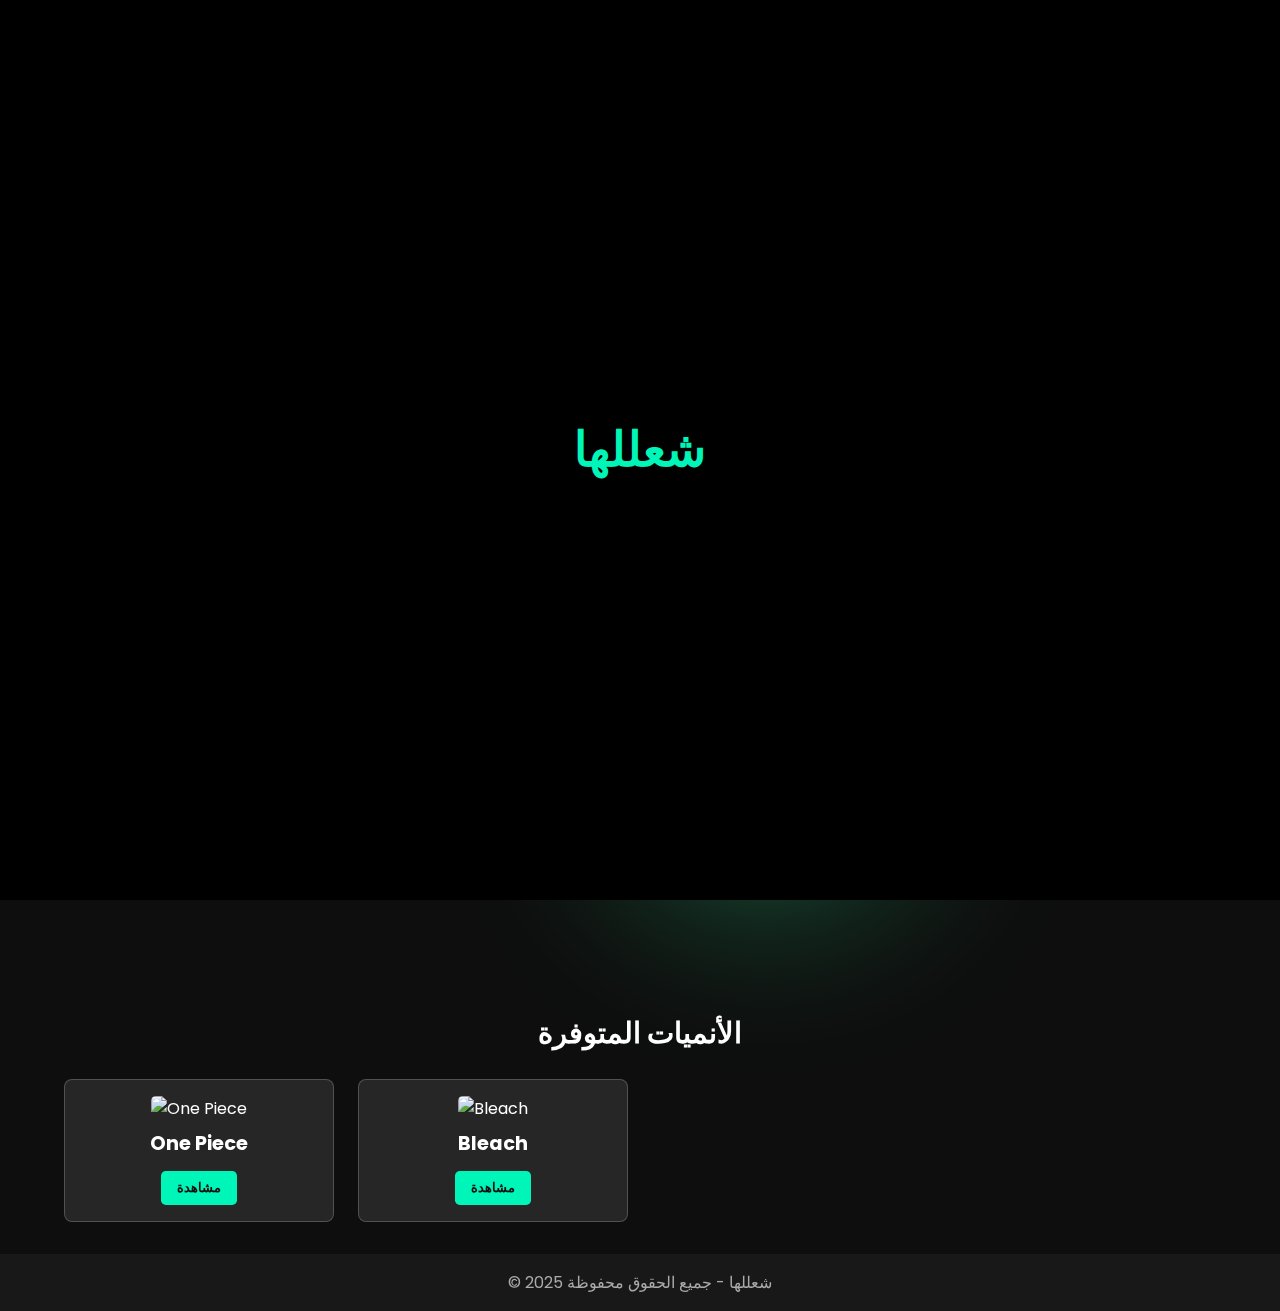
==== index.html @ 554ec3e4 "Add files via upload" ====
<!DOCTYPE html>
<html lang="ar">
<head>
  <meta charset="UTF-8">
  <title>شعللها - الصفحة الرئيسية</title>
  <meta name="viewport" content="width=device-width, initial-scale=1.0">

  <!-- خطوط وأيقونات -->
  <link rel="preconnect" href="https://fonts.googleapis.com">
  <link rel="preconnect" href="https://fonts.gstatic.com" crossorigin>
  <link 
    href="https://fonts.googleapis.com/css2?family=Poppins:wght@400;600&display=swap"
    rel="stylesheet"
  >
  <link
    rel="stylesheet"
    href="https://cdnjs.cloudflare.com/ajax/libs/font-awesome/6.0.0-beta3/css/all.min.css"
    crossorigin="anonymous"
  />

  <!-- ملف التنسيق -->
  <link rel="stylesheet" href="style.css">
</head>
<body>
  <!-- شاشة الافتتاح (Opening Animation) -->
  <div id="openingAnimation">
    <div class="opening-text">شعللها</div>
  </div>

  <!-- شريط التنقل -->
  <nav class="navbar">
    <div class="logo">شعللها</div>
    <ul class="nav-links">
      <li><a href="#" class="active nav-link"><i class="fas fa-home"></i> الرئيسية</a></li>
      <li><a href="#" class="nav-link"><i class="fas fa-sign-in-alt"></i> تسجيل دخول</a></li>
      <li><a href="#" class="nav-link"><i class="fas fa-user-plus"></i> اشتراك</a></li>
    </ul>
    <!-- عمود ثالث فارغ -->
  </nav>

  <!-- خلفية Blobs -->
  <div class="background-shapes">
    <div class="blob blob1"></div>
    <div class="blob blob2"></div>
    <div class="blob blob3"></div>
  </div>

  <!-- بانر الصفحة الرئيسية -->
  <div class="banner-index" id="bannerIndex">
    <div class="banner-index-overlay"></div>
    <div class="banner-index-content">
      <h1>شعللها</h1>
      <p>أفضل منصة لمشاهدة أحدث الأنميات بجودة عالية وبدون إعلانات مزعجة.</p>
    </div>
  </div>

  <!-- قائمة الأنميات -->
  <section class="anime-list-section">
    <h2>الأنميات المتوفرة</h2>
    <div id="anime-list" class="anime-grid">
      <!-- تُنشأ من main.js -->
    </div>
  </section>

  <!-- شاشة التحميل -->
  <div id="loadingScreen">
    <img src="images/loading.gif" alt="جاري التحميل">
  </div>

  <!-- حاوية الرسائل -->
  <div id="messageContainer"></div>

  <!-- تذييل -->
  <footer class="footer">
    <p>© 2025 شعللها - جميع الحقوق محفوظة</p>
  </footer>

  <script src="main.js"></script>
</body>
</html>
---- style.css ----
/* --------------------------------------------------
   RESET & GLOBAL
-------------------------------------------------- */
* {
    margin: 0;
    padding: 0;
    box-sizing: border-box;
  }
  html, body {
    height: 100%;
  }
  body {
    font-family: 'Poppins', sans-serif;
    background: #0E0E0E;
    color: #fff;
    overflow-x: hidden;
  }
  
  /* --------------------------------------------------
     OPENING ANIMATION
     شاشة افتتاح سوداء تتلاشى بعد مدة
  -------------------------------------------------- */
  #openingAnimation {
    position: fixed;
    top: 0; left: 0;
    width: 100%; 
    height: 100%;
    background: #000;
    color: #fff;
    display: flex;
    align-items: center;
    justify-content: center;
    z-index: 99999; /* فوق الكل */
    animation: openingFade 1.5s forwards ease; 
    /* بعد 1.5 ثانية -> تتلاشى */
  }
  @keyframes openingFade {
    0% { opacity: 1; }
    90% { opacity: 1; }
    100% { opacity: 0; visibility: hidden; }
  }
  .opening-text {
    font-size: 3rem;
    font-weight: 600;
    color: #00f5b9;
  }
  
  /* --------------------------------------------------
     NAVBAR
  -------------------------------------------------- */
  .navbar {
    display: grid;
    grid-template-columns: auto 1fr auto;
    align-items: center;
    width: 100%;
    background: rgba(26, 26, 26, 0.9);
    padding: 0.8rem 2rem;
    position: fixed;
    top: 0;
    z-index: 999;
  }
  .logo {
    grid-column: 1;
    font-size: 1.8rem;
    color: #00f5b9;
    font-weight: 600;
  }
  .nav-links {
    grid-column: 2;
    display: flex;
    justify-content: center;
    gap: 1.5rem;
  }
  .nav-links a {
    text-decoration: none;
    color: #fff;
    font-weight: 500;
    display: inline-flex;
    align-items: center;
    gap: 0.3rem;
    transition: color 0.2s, transform 0.2s;
  }
  .nav-links a:hover,
  .nav-links a.active {
    color: #00f5b9;
    transform: scale(1.05);
  }
  
  /* --------------------------------------------------
     BLOBS BACKGROUND
  -------------------------------------------------- */
  .background-shapes {
    position: fixed;
    top: 0; left: 0;
    width: 100%; 
    height: 100%;
    z-index: -1;
    pointer-events: none;
  }
  .blob {
    position: absolute;
    border-radius: 50%;
    opacity: 0.6;
    filter: blur(80px);
  }
  .blob1 {
    width: 300px; height: 300px;
    background: #00f5b9;
    top: 5%;
    left: 10%;
  }
  .blob2 {
    width: 200px; height: 200px;
    background: #34ffa4;
    top: 50%;
    left: 70%;
  }
  .blob3 {
    width: 250px; height: 250px;
    background: #00d1ff;
    top: 70%;
    left: 25%;
  }
  
  /* --------------------------------------------------
     BANNER INDEX
  -------------------------------------------------- */
  .banner-index {
    position: relative;
    width: 100%;
    height: 100vh;
    background: url("https://gifdb.com/images/thumbnail/anime-banner-gif-file-836kb-xv3jhhtrcw2jrtr0.gif") center/cover no-repeat;
    /* حدّث المسار لصورة بانرك */
  }
  .banner-index-overlay {
    position: absolute;
    bottom: 0; left: 0; right: 0;
    height: 40%;
    background: linear-gradient(to top, rgba(0,0,0,0.7), transparent);
  }
  .banner-index-content {
    position: absolute;
    top: 50%; 
    left: 50%;
    transform: translate(-50%, -50%);
    text-align: center;
  }
  .banner-index-content h1 {
    font-size: 3rem;
    margin-bottom: 1rem;
  }
  .banner-index-content p {
    font-size: 1.2rem;
    max-width: 600px;
    margin: 0 auto;
    line-height: 1.5;
  }
  
  /* --------------------------------------------------
     ANIME LIST (INDEX)
  -------------------------------------------------- */
  .anime-list-section {
    width: 90%;
    max-width: 1200px;
    margin: 2rem auto;
    padding-top: 80px; /* لترك مسافة للنافبار */
    text-align: center;
  }
  .anime-list-section h2 {
    font-size: 1.8rem;
    margin-bottom: 1.5rem;
  }
  .anime-grid {
    display: grid;
    grid-template-columns: repeat(auto-fill, minmax(220px,1fr));
    gap: 1.5rem;
  }
  .anime-card {
    background: rgba(255,255,255,0.1);
    border-radius: 0.5rem;
    border: 1px solid rgba(255,255,255,0.2);
    padding: 1rem;
    text-align: center;
    transition: transform 0.3s, background 0.3s;
  }
  .anime-card:hover {
    transform: translateY(-10px);
    background: rgba(255,255,255,0.15);
  }
  .anime-card img {
    width: 100%;
    border-radius: 0.3rem;
    margin-bottom: 0.5rem;
  }
  .anime-card h3 {
    font-size: 1.2rem;
    margin-bottom: 0.8rem;
  }
  .anime-card button {
    background: #00f5b9;
    color: #0E0E0E;
    border: none;
    border-radius: 0.3rem;
    padding: 0.6rem 1rem;
    font-weight: 600;
    cursor: pointer;
    transition: background 0.2s, transform 0.2s;
  }
  .anime-card button:hover {
    background: #34ffa4;
    transform: scale(1.05);
  }
  
  /* --------------------------------------------------
     LOADING SCREEN
  -------------------------------------------------- */
  #loadingScreen {
    position: fixed;
    top: 0; 
    left: 0;
    width: 100%;
    height: 100%;
    background: rgba(0,0,0,0.8);
    display: none; 
    align-items: center;
    justify-content: center;
    z-index: 9999;
  }
  #loadingScreen img {
    width: 120px; 
    max-width: 80%;
    border-radius: 8px;
  }
  
  /* --------------------------------------------------
     MESSAGE SYSTEM
  -------------------------------------------------- */
  #messageContainer {
    position: fixed;
    bottom: 1rem;
    left: 1rem;
    display: flex;
    flex-direction: column;
    gap: 0.5rem;
    z-index: 10000;
  }
  .message {
    background: #333;
    color: #fff;
    padding: 0.8rem 1rem;
    border-radius: 0.4rem;
    font-size: 0.95rem;
    box-shadow: 0 0 8px rgba(0,0,0,0.2);
    opacity: 0;
    transform: translateY(20px);
    animation: messageFadeIn 0.3s forwards ease;
  }
  .message.fade-out {
    animation: messageFadeOut 0.5s forwards ease;
  }
  @keyframes messageFadeIn {
    0% {
      opacity: 0;
      transform: translateY(20px);
    }
    100% {
      opacity: 1;
      transform: translateY(0);
    }
  }
  @keyframes messageFadeOut {
    0% {
      opacity: 1;
      transform: translateY(0);
    }
    100% {
      opacity: 0;
      transform: translateY(20px);
    }
  }
  
  /* --------------------------------------------------
     FOOTER
  -------------------------------------------------- */
  .footer {
    text-align: center;
    padding: 1rem;
    color: #aaa;
    margin-top: 2rem;
    background: rgba(26, 26, 26, 0.9);
  }
  
  /* --------------------------------------------------
     EPISODES PAGE
  -------------------------------------------------- */
  .banner-background {
    width: 100%;
    height: 50vh;
    background-size: cover;
    background-position: center;
    background-repeat: no-repeat;
    position: relative;
    margin-top: 0;
  }
  .banner-overlay {
    position: absolute;
    top: 0; left: 0;
    width: 100%; height: 100%;
    background: linear-gradient(to top, rgba(0,0,0,0.7), transparent);
  }
  
  .anime-banner {
    display: flex;
    flex-wrap: wrap;
    gap: 2rem;
    width: 90%;
    max-width: 1200px;
    margin: 2rem auto;
    align-items: center;
    padding-top: 80px; /* تجنب تغطية navbar */
  }
  .banner-content h1 {
    font-size: 2rem;
    margin-bottom: 1rem;
  }
  .banner-content p {
    margin-bottom: 1rem;
    line-height: 1.6;
  }
  .banner-content ul {
    list-style: none;
    margin-bottom: 1rem;
  }
  .banner-content li {
    margin-bottom: 0.6rem;
    font-size: 0.95rem;
  }
  .banner-content li i {
    margin-right: 0.5rem;
    color: #00f5b9;
  }
  .fab.fa-imdb {
    color: #f5c518;
    margin-right: 0.3rem;
  }
  .like-dislike-buttons {
    display: flex;
    gap: 1rem;
    margin-top: 1rem;
  }
  .like-btn {
    background: #40c057; 
    color: #fff;
  }
  .dislike-btn {
    background: #fa5252;
    color: #fff;
  }
  .like-dislike-buttons button {
    border: none;
    border-radius: 0.3rem;
    padding: 0.5rem 1rem;
    cursor: pointer;
    transition: background 0.2s, transform 0.2s;
  }
  .like-dislike-buttons button:hover {
    transform: scale(1.05);
    

}
  .banner-image img {
    max-width: 250px;   /* الحجم الأقصى للصورة (يمكنك تغييره كما تشاء) */
    width: 100%;        /* أو حذف هذا إن أردت ثبات الحجم تمامًا عند 250px */
    height: auto;       /* لتتناسب الصورة بلا تشويه */
    border-radius: 0.5rem; /* انحناء بسيط لحواف الصورة */
  }
  
  
  /* المواسم */
  .seasons-section {
    width: 90%;
    max-width: 1200px;
    margin: 2rem auto;
  }
  .seasons-grid {
    display: grid;
    grid-template-columns: repeat(auto-fill, minmax(220px,1fr));
    gap: 1.5rem;
  }
  .season-card {
    position: relative;
    overflow: hidden;
    border-radius: 0.5rem;
    border: 1px solid rgba(255,255,255,0.2);
    background: rgba(255,255,255,0.05);
    transition: transform 0.3s, background 0.3s;
  }
  .season-card:hover {
    transform: translateY(-10px);
    background: rgba(255,255,255,0.15);
  }
  .season-card img {
    width: 100%;
    display: block;
  }
  .season-overlay {
    position: absolute;
    top: 0; left: 0; right: 0; bottom: 0;
    background: rgba(0,0,0,0.6);
    color: #fff;
    font-size: 1.2rem;
    display: flex;
    align-items: center;
    justify-content: center;
    opacity: 0;
    transform: translateY(20px);
    transition: 0.3s;
  }
  .season-card:hover .season-overlay {
    opacity: 1;
    transform: translateY(0);
  }
  
  /* السيرفرات والحلقات */
  .episodes-section {
    width: 90%;
    max-width: 1200px;
    margin: 2rem auto;
    display: flex;
    gap: 2rem;
  }
  .servers-list, .episodes-list {
    flex: 1;
    background: rgba(255,255,255,0.07);
    border: 1px solid rgba(255,255,255,0.2);
    border-radius: 0.5rem;
    padding: 1rem;
  }
  .servers-list h3,
  .episodes-list h3 {
    margin-bottom: 1rem;
    font-size: 1.2rem;
  }
  .server-item,
  .episode-item {
    background: rgba(255,255,255,0.05);
    margin-bottom: 0.5rem;
    padding: 0.5rem;
    border-radius: 0.3rem;
    display: flex;
    align-items: center;
    justify-content: space-between;
    transition: background 0.2s, transform 0.2s;
  }
  .server-item:hover,
  .episode-item:hover {
    background: rgba(255,255,255,0.15);
    transform: scale(1.02);
  }
  .server-item span i {
    margin-right: 0.5rem;
    color: #34ffa4;
  }
  .episode-item button {
    background: #00f5b9;
    color: #0E0E0E;
    font-weight: 600;
    border: none;
    border-radius: 0.3rem;
    padding: 0.3rem 0.6rem;
    cursor: pointer;
    transition: background 0.2s, transform 0.2s;
  }
  .episode-item button:hover {
    background: #34ffa4;
    transform: scale(1.05);
  }  

  /* تنسيق قسم التحكم بالمشاهدة */
.watching-controls {
    width: 90%;
    max-width: 1200px;
    margin: 2rem auto;
    background: rgba(255,255,255,0.07);
    border: 1px solid rgba(255,255,255,0.2);
    border-radius: 0.5rem;
    padding: 1rem;
    text-align: center;
  }
  
  .watching-controls p {
    font-size: 1rem;
    margin-bottom: 1rem;
  }
  
  .control-buttons {
    display: flex;
    justify-content: center;
    gap: 1rem;
  }
  
  .control-buttons button {
    background: #00f5b9;
    color: #0E0E0E;
    font-weight: 600;
    border: none;
    border-radius: 0.3rem;
    padding: 0.6rem 1rem;
    cursor: pointer;
    transition: background 0.2s, transform 0.2s;
  }
  
  .control-buttons button:hover {
    background: #34ffa4;
    transform: scale(1.05);
  }

  /* RESET */
* {
    margin: 0;
    padding: 0;
    box-sizing: border-box;
  }
  
  body {
    font-family: 'Poppins', sans-serif;
    background-color: #0e0e0e;
    color: #fff;
  }
  
  /* NAVBAR */
  .navbar {
    display: flex;
    justify-content: space-between;
    padding: 1rem 2rem;
    background: rgba(26, 26, 26, 0.9);
  }
  
  .navbar .logo {
    font-size: 1.8rem;
    font-weight: bold;
    color: #00f5b9;
  }
  
  .nav-links {
    list-style: none;
    display: flex;
    gap: 1rem;
  }
  
  .nav-links a {
    color: #fff;
    text-decoration: none;
    transition: color 0.3s;
  }
  
  .nav-links a:hover {
    color: #00f5b9;
  }
  
  /* BLOBS BACKGROUND */
  .background-shapes .blob {
    position: absolute;
    border-radius: 50%;
    filter: blur(100px);
    opacity: 0.5;
  }
  
  .blob1 {
    width: 300px;
    height: 300px;
    background-color: #00f5b9;
    top: 20%;
    left: 10%;
  }
  
  .blob2 {
    width: 250px;
    height: 250px;
    background-color: #34ffa4;
    top: 70%;
    left: 50%;
  }
  
  .blob3 {
    width: 200px;
    height: 200px;
    background-color: #00d1ff;
    top: 40%;
    right: 10%;
  }
  
  /* BANNER */
  .banner-background {
    height: 50vh;
    background-size: cover;
    background-position: center;
    position: relative;
  }
  
  .banner-overlay {
    position: absolute;
    top: 0;
    bottom: 0;
    left: 0;
    right: 0;
    background: linear-gradient(to top, rgba(0, 0, 0, 0.7), transparent);
  }
  
  .anime-banner {
    display: flex;
    justify-content: space-between;
    padding: 2rem 5%;
  }
  
  /* VIDEO PLAYER */
  .video-player-section {
    padding: 2rem;
    background: rgba(255, 255, 255, 0.05);
    border-radius: 10px;
    margin: 2rem 5%;
    text-align: center;
  }
  
  #videoContainer iframe {
    width: 100%;
    height: 400px;
    border-radius: 8px;
    border: none;
  }
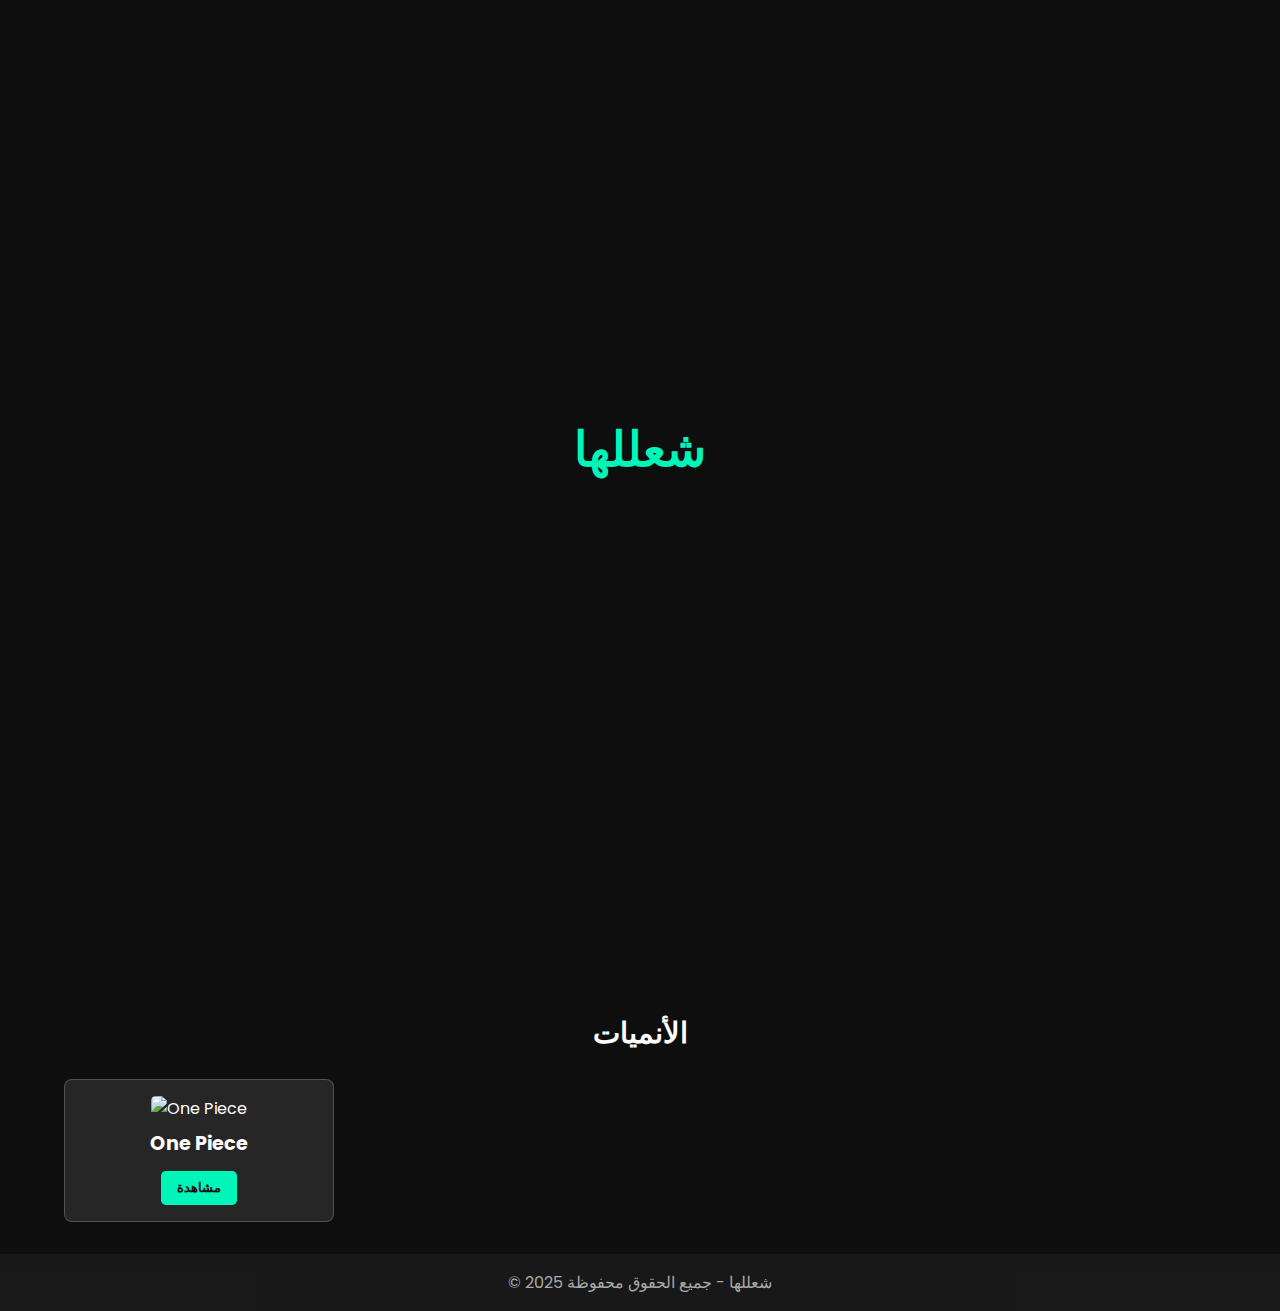
==== commit 6dd628aa: "Add files via upload" ====
--- a/index.html
+++ b/index.html
@@ -31,11 +31,12 @@
   <nav class="navbar">
     <div class="logo">شعللها</div>
     <ul class="nav-links">
-      <li><a href="#" class="active nav-link"><i class="fas fa-home"></i> الرئيسية</a></li>
-      <li><a href="#" class="nav-link"><i class="fas fa-sign-in-alt"></i> تسجيل دخول</a></li>
-      <li><a href="#" class="nav-link"><i class="fas fa-user-plus"></i> اشتراك</a></li>
+      <li><a href="index.html" class="nav-link active"><i class="fas fa-home"></i> الرئيسية</a></li>
+      <li><a href="logtoWeb.html" class="nav-link"><i class="fas fa-sign-in-alt"></i> تسجيل دخول</a></li>
+      <li><a href="CreateAccount.html" class="nav-link"><i class="fas fa-user-plus"></i> إنشاء حساب</a></li>
+      <li><a href="subscription.html" class="nav-link"><i class="fas fa-user-plus"></i> اشتراك</a></li>
+      <li><a href="logout.html" class="nav-link"><i class="fas fa-sign-out-alt"></i> تسجيل خروج</a></li>
     </ul>
-    <!-- عمود ثالث فارغ -->
   </nav>
 
   <!-- خلفية Blobs -->
@@ -56,7 +57,7 @@
 
   <!-- قائمة الأنميات -->
   <section class="anime-list-section">
-    <h2>الأنميات المتوفرة</h2>
+    <h2>الأنميات</h2>
     <div id="anime-list" class="anime-grid">
       <!-- تُنشأ من main.js -->
     </div>
--- a/style.css
+++ b/style.css
@@ -2,630 +2,1798 @@
    RESET & GLOBAL
 -------------------------------------------------- */
 * {
-    margin: 0;
-    padding: 0;
-    box-sizing: border-box;
-  }
-  html, body {
-    height: 100%;
-  }
-  body {
-    font-family: 'Poppins', sans-serif;
-    background: #0E0E0E;
-    color: #fff;
-    overflow-x: hidden;
-  }
-  
-  /* --------------------------------------------------
-     OPENING ANIMATION
-     شاشة افتتاح سوداء تتلاشى بعد مدة
-  -------------------------------------------------- */
-  #openingAnimation {
-    position: fixed;
-    top: 0; left: 0;
-    width: 100%; 
-    height: 100%;
-    background: #000;
-    color: #fff;
-    display: flex;
-    align-items: center;
-    justify-content: center;
-    z-index: 99999; /* فوق الكل */
-    animation: openingFade 1.5s forwards ease; 
-    /* بعد 1.5 ثانية -> تتلاشى */
-  }
-  @keyframes openingFade {
-    0% { opacity: 1; }
-    90% { opacity: 1; }
-    100% { opacity: 0; visibility: hidden; }
-  }
-  .opening-text {
-    font-size: 3rem;
-    font-weight: 600;
-    color: #00f5b9;
-  }
-  
-  /* --------------------------------------------------
-     NAVBAR
-  -------------------------------------------------- */
-  .navbar {
-    display: grid;
-    grid-template-columns: auto 1fr auto;
-    align-items: center;
-    width: 100%;
-    background: rgba(26, 26, 26, 0.9);
-    padding: 0.8rem 2rem;
-    position: fixed;
-    top: 0;
-    z-index: 999;
-  }
-  .logo {
-    grid-column: 1;
-    font-size: 1.8rem;
-    color: #00f5b9;
-    font-weight: 600;
-  }
-  .nav-links {
-    grid-column: 2;
-    display: flex;
-    justify-content: center;
-    gap: 1.5rem;
-  }
-  .nav-links a {
-    text-decoration: none;
-    color: #fff;
-    font-weight: 500;
-    display: inline-flex;
-    align-items: center;
-    gap: 0.3rem;
-    transition: color 0.2s, transform 0.2s;
-  }
-  .nav-links a:hover,
-  .nav-links a.active {
-    color: #00f5b9;
-    transform: scale(1.05);
-  }
-  
-  /* --------------------------------------------------
-     BLOBS BACKGROUND
-  -------------------------------------------------- */
-  .background-shapes {
-    position: fixed;
-    top: 0; left: 0;
-    width: 100%; 
-    height: 100%;
-    z-index: -1;
-    pointer-events: none;
-  }
-  .blob {
-    position: absolute;
-    border-radius: 50%;
-    opacity: 0.6;
-    filter: blur(80px);
-  }
-  .blob1 {
-    width: 300px; height: 300px;
-    background: #00f5b9;
-    top: 5%;
-    left: 10%;
-  }
-  .blob2 {
-    width: 200px; height: 200px;
-    background: #34ffa4;
-    top: 50%;
-    left: 70%;
-  }
-  .blob3 {
-    width: 250px; height: 250px;
-    background: #00d1ff;
-    top: 70%;
-    left: 25%;
-  }
-  
-  /* --------------------------------------------------
-     BANNER INDEX
-  -------------------------------------------------- */
-  .banner-index {
-    position: relative;
-    width: 100%;
-    height: 100vh;
-    background: url("https://gifdb.com/images/thumbnail/anime-banner-gif-file-836kb-xv3jhhtrcw2jrtr0.gif") center/cover no-repeat;
-    /* حدّث المسار لصورة بانرك */
-  }
-  .banner-index-overlay {
-    position: absolute;
-    bottom: 0; left: 0; right: 0;
-    height: 40%;
-    background: linear-gradient(to top, rgba(0,0,0,0.7), transparent);
-  }
-  .banner-index-content {
-    position: absolute;
-    top: 50%; 
-    left: 50%;
-    transform: translate(-50%, -50%);
-    text-align: center;
-  }
-  .banner-index-content h1 {
-    font-size: 3rem;
-    margin-bottom: 1rem;
-  }
-  .banner-index-content p {
-    font-size: 1.2rem;
-    max-width: 600px;
-    margin: 0 auto;
-    line-height: 1.5;
-  }
-  
-  /* --------------------------------------------------
-     ANIME LIST (INDEX)
-  -------------------------------------------------- */
-  .anime-list-section {
-    width: 90%;
-    max-width: 1200px;
-    margin: 2rem auto;
-    padding-top: 80px; /* لترك مسافة للنافبار */
-    text-align: center;
-  }
-  .anime-list-section h2 {
-    font-size: 1.8rem;
-    margin-bottom: 1.5rem;
-  }
-  .anime-grid {
-    display: grid;
-    grid-template-columns: repeat(auto-fill, minmax(220px,1fr));
-    gap: 1.5rem;
-  }
-  .anime-card {
-    background: rgba(255,255,255,0.1);
-    border-radius: 0.5rem;
-    border: 1px solid rgba(255,255,255,0.2);
-    padding: 1rem;
-    text-align: center;
-    transition: transform 0.3s, background 0.3s;
-  }
-  .anime-card:hover {
-    transform: translateY(-10px);
-    background: rgba(255,255,255,0.15);
-  }
-  .anime-card img {
-    width: 100%;
-    border-radius: 0.3rem;
-    margin-bottom: 0.5rem;
-  }
-  .anime-card h3 {
-    font-size: 1.2rem;
-    margin-bottom: 0.8rem;
-  }
-  .anime-card button {
-    background: #00f5b9;
-    color: #0E0E0E;
-    border: none;
-    border-radius: 0.3rem;
-    padding: 0.6rem 1rem;
-    font-weight: 600;
-    cursor: pointer;
-    transition: background 0.2s, transform 0.2s;
-  }
-  .anime-card button:hover {
-    background: #34ffa4;
-    transform: scale(1.05);
-  }
-  
-  /* --------------------------------------------------
-     LOADING SCREEN
-  -------------------------------------------------- */
-  #loadingScreen {
-    position: fixed;
-    top: 0; 
-    left: 0;
-    width: 100%;
-    height: 100%;
-    background: rgba(0,0,0,0.8);
-    display: none; 
-    align-items: center;
-    justify-content: center;
-    z-index: 9999;
-  }
-  #loadingScreen img {
-    width: 120px; 
-    max-width: 80%;
-    border-radius: 8px;
-  }
-  
-  /* --------------------------------------------------
-     MESSAGE SYSTEM
-  -------------------------------------------------- */
-  #messageContainer {
-    position: fixed;
-    bottom: 1rem;
-    left: 1rem;
-    display: flex;
-    flex-direction: column;
-    gap: 0.5rem;
-    z-index: 10000;
-  }
-  .message {
-    background: #333;
-    color: #fff;
-    padding: 0.8rem 1rem;
-    border-radius: 0.4rem;
-    font-size: 0.95rem;
-    box-shadow: 0 0 8px rgba(0,0,0,0.2);
+  margin: 0;
+  padding: 0;
+  box-sizing: border-box;
+}
+html, body {
+  height: 100%;
+}
+body {
+  font-family: 'Poppins', sans-serif;
+  background: #0E0E0E;
+  color: #fff;
+  overflow-x: hidden;
+}
+
+/* --------------------------------------------------
+   OPENING ANIMATION
+   شاشة افتتاح سوداء تتلاشى بعد مدة
+-------------------------------------------------- */
+#openingAnimation {
+  position: fixed;
+  top: 0; left: 0;
+  width: 100%; 
+  height: 100%;
+  background: #000;
+  color: #fff;
+  display: flex;
+  align-items: center;
+  justify-content: center;
+  z-index: 99999; /* فوق الكل */
+  animation: openingFade 1.5s forwards ease; 
+  /* بعد 1.5 ثانية -> تتلاشى */
+}
+@keyframes openingFade {
+  0% { opacity: 1; }
+  90% { opacity: 1; }
+  100% { opacity: 0; visibility: hidden; }
+}
+.opening-text {
+  font-size: 3rem;
+  font-weight: 600;
+  color: #00f5b9;
+}
+
+/* --------------------------------------------------
+   NAVBAR
+-------------------------------------------------- */
+.navbar {
+  display: flex;
+  justify-content: center; /* مركزية الأزرار */
+  align-items: center;
+  width: 100%;
+  background: rgba(26, 26, 26, 0.9);
+  padding: 0.8rem 2rem;
+  position: fixed;
+  top: 0;
+  z-index: 999;
+}
+.logo {
+  position: absolute; /* وضع الشعار بشكل مطلق */
+  right: 2rem; /* مسافة من اليسار */
+  font-size: 1.8rem;
+  color: #00f5b9;
+  font-weight: 600;
+}
+
+.nav-links {
+  display: flex;
+  justify-content: center; /* مركزية الأزرار */
+  gap: 1.5rem; /* مسافة بين الأزرار */
+}
+.nav-links a {
+  text-decoration: none;
+  color: #fff;
+  font-weight: 500;
+  display: inline-flex;
+  align-items: center;
+  gap: 0.3rem;
+  transition: color 0.2s, transform 0.2s;
+}
+.nav-links a:hover,
+.nav-links a.active {
+  color: #00f5b9;
+  transform: scale(1.05);
+}
+
+/* --------------------------------------------------
+   BLOBS BACKGROUND
+-------------------------------------------------- */
+.background-shapes {
+  position: fixed;
+  top: 0; left: 0;
+  width: 100%; 
+  height: 100%;
+  z-index: -1;
+  pointer-events: none;
+}
+.blob {
+  position: absolute;
+  border-radius: 50%;
+  opacity: 0.6;
+  filter: blur(80px);
+}
+.blob1 {
+  width: 300px; height: 300px;
+  background: #00f5b9;
+  top: 5%;
+  left: 10%;
+}
+.blob2 {
+  width: 200px; height: 200px;
+  background: #34ffa4;
+  top: 50%;
+  left: 70%;
+}
+.blob3 {
+  width: 250px; height: 250px;
+  background: #00d1ff;
+  top: 70%;
+  left: 25%;
+}
+
+/* --------------------------------------------------
+   BANNER INDEX
+-------------------------------------------------- */
+.banner-index {
+  position: relative;
+  width: 100%;
+  height: 100vh;
+  background: url("https://giffiles.alphacoders.com/219/219418.gif") center/cover no-repeat;
+  /* حدّث المسار لصورة بانرك */
+}
+.banner-index-overlay {
+  position: absolute;
+  bottom: 0; left: 0; right: 0;
+  height: 40%;
+  background: linear-gradient(to top, rgba(0,0,0,0.7), transparent);
+}
+.banner-index-content {
+  position: absolute;
+  top: 50%; 
+  left: 50%;
+  transform: translate(-50%, -50%);
+  text-align: center;
+}
+.banner-index-content h1 {
+  font-size: 3rem;
+  margin-bottom: 1rem;
+}
+.banner-index-content p {
+  font-size: 1.2rem;
+  max-width: 600px;
+  margin: 0 auto;
+  line-height: 1.5;
+}
+
+/* --------------------------------------------------
+   ANIME LIST (INDEX)
+-------------------------------------------------- */
+.anime-list-section {
+  width: 90%;
+  max-width: 1200px;
+  margin: 2rem auto;
+  padding-top: 80px; /* لترك مسافة للنافبار */
+  text-align: center;
+}
+.anime-list-section h2 {
+  font-size: 1.8rem;
+  margin-bottom: 1.5rem;
+}
+.anime-grid {
+  display: grid;
+  grid-template-columns: repeat(auto-fill, minmax(220px,1fr));
+  gap: 1.5rem;
+}
+.anime-card {
+  background: rgba(255,255,255,0.1);
+  border-radius: 0.5rem;
+  border: 1px solid rgba(255,255,255,0.2);
+  padding: 1rem;
+  text-align: center;
+  transition: transform 0.3s, background 0.3s;
+}
+.anime-card:hover {
+  transform: translateY(-10px);
+  background: rgba(255,255,255,0.15);
+}
+.anime-card img {
+  width: 100%;
+  border-radius: 0.3rem;
+  margin-bottom: 0.5rem;
+}
+.anime-card h3 {
+  font-size: 1.2rem;
+  margin-bottom: 0.8rem;
+}
+.anime-card button {
+  background: #00f5b9;
+  color: #0E0E0E;
+  border: none;
+  border-radius: 0.3rem;
+  padding: 0.6rem 1rem;
+  font-weight: 600;
+  cursor: pointer;
+  transition: background 0.2s, transform 0.2s;
+}
+.anime-card button:hover {
+  background: #34ffa4;
+  transform: scale(1.05);
+}
+
+/* --------------------------------------------------
+   LOADING SCREEN
+-------------------------------------------------- */
+#loadingScreen {
+  position: fixed;
+  top: 0; 
+  left: 0;
+  width: 100%;
+  height: 100%;
+  background: rgba(0,0,0,0.8);
+  display: none; 
+  align-items: center;
+  justify-content: center;
+  z-index: 9999;
+}
+#loadingScreen img {
+  width: 120px; 
+  max-width: 80%;
+  border-radius: 8px;
+}
+
+/* --------------------------------------------------
+   MESSAGE SYSTEM
+-------------------------------------------------- */
+#messageContainer {
+  position: fixed;
+  bottom: 1rem;
+  left: 1rem;
+  display: flex;
+  flex-direction: column;
+  gap: 0.5rem;
+  z-index: 10000;
+}
+.message {
+  background: #333;
+  color: #fff;
+  padding: 0.8rem 1rem;
+  border-radius: 0.4rem;
+  font-size: 0.95rem;
+  box-shadow: 0 0 8px rgba(0,0,0,0.2);
+  opacity: 0;
+  transform: translateY(20px);
+  animation: messageFadeIn 0.3s forwards ease;
+}
+.message.fade-out {
+  animation: messageFadeOut 0.5s forwards ease;
+}
+@keyframes messageFadeIn {
+  0% {
     opacity: 0;
     transform: translateY(20px);
-    animation: messageFadeIn 0.3s forwards ease;
-  }
-  .message.fade-out {
-    animation: messageFadeOut 0.5s forwards ease;
-  }
-  @keyframes messageFadeIn {
-    0% {
-      opacity: 0;
-      transform: translateY(20px);
-    }
-    100% {
-      opacity: 1;
-      transform: translateY(0);
-    }
-  }
-  @keyframes messageFadeOut {
-    0% {
-      opacity: 1;
-      transform: translateY(0);
-    }
-    100% {
-      opacity: 0;
-      transform: translateY(20px);
-    }
-  }
+  }
+  100% {
+    opacity: 1;
+    transform: translateY(0);
+  }
+}
+@keyframes messageFadeOut {
+  0% {
+    opacity: 1;
+    transform: translateY(0);
+  }
+  100% {
+    opacity: 0;
+    transform: translateY(20px);
+  }
+}
+
+/* --------------------------------------------------
+   FOOTER
+-------------------------------------------------- */
+.footer {
+  text-align: center;
+  padding: 1rem;
+  color: #aaa;
+  margin-top: 2rem;
+  background: rgba(26, 26, 26, 0.9);
+}
+
+/* --------------------------------------------------
+   EPISODES PAGE
+-------------------------------------------------- */
+.banner-background {
+  width: 100%;
+  height: 50vh;
+  background-size: cover;
+  background-position: center;
+  background-repeat: no-repeat;
+  position: relative;
+  margin-top: 0;
+}
+.banner-overlay {
+  position: absolute;
+  top: 0; left: 0;
+  width: 100%; height: 100%;
+  background: linear-gradient(to top, rgba(0,0,0,0.7), transparent);
+}
+
+.anime-banner {
+  display: flex;
+  flex-wrap: wrap;
+  gap: 2rem;
+  width: 90%;
+  max-width: 1200px;
+  margin: 2rem auto;
+  align-items: center;
+  padding-top: 80px; /* تجنب تغطية navbar */
+}
+.banner-content h1 {
+  font-size: 2rem;
+  margin-bottom: 1rem;
+}
+.banner-content p {
+  margin-bottom: 1rem;
+  line-height: 1.6;
+}
+.banner-content ul {
+  list-style: none;
+  margin-bottom: 1rem;
+}
+.banner-content li {
+  margin-bottom: 0.6rem;
+  font-size: 0.95rem;
+}
+.banner-content li i {
+  margin-right: 0.5rem;
+  color: #00f5b9;
+}
+.fab.fa-imdb {
+  color: #f5c518;
+  margin-right: 0.3rem;
+}
+.like-dislike-buttons {
+  display: flex;
+  gap: 1rem;
+  margin-top: 1rem;
+}
+.like-btn {
+  background: #40c057; 
+  color: #fff;
+}
+.dislike-btn {
+  background: #fa5252;
+  color: #fff;
+}
+.like-dislike-buttons button {
+  border: none;
+  border-radius: 0.3rem;
+  padding: 0.5rem 1rem;
+  cursor: pointer;
+  transition: background 0.2s, transform 0.2s;
+}
+.like-dislike-buttons button:hover {
+  transform: scale(1.05);
   
-  /* --------------------------------------------------
-     FOOTER
-  -------------------------------------------------- */
-  .footer {
-    text-align: center;
-    padding: 1rem;
-    color: #aaa;
-    margin-top: 2rem;
-    background: rgba(26, 26, 26, 0.9);
-  }
-  
-  /* --------------------------------------------------
-     EPISODES PAGE
-  -------------------------------------------------- */
-  .banner-background {
-    width: 100%;
-    height: 50vh;
-    background-size: cover;
-    background-position: center;
-    background-repeat: no-repeat;
-    position: relative;
-    margin-top: 0;
-  }
-  .banner-overlay {
-    position: absolute;
-    top: 0; left: 0;
-    width: 100%; height: 100%;
-    background: linear-gradient(to top, rgba(0,0,0,0.7), transparent);
-  }
-  
-  .anime-banner {
-    display: flex;
-    flex-wrap: wrap;
-    gap: 2rem;
-    width: 90%;
-    max-width: 1200px;
-    margin: 2rem auto;
-    align-items: center;
-    padding-top: 80px; /* تجنب تغطية navbar */
-  }
+
+}
+.banner-image img {
+  max-width: 250px;   /* الحجم الأقصى للصورة (يمكنك تغييره كما تشاء) */
+  width: 100%;        /* أو حذف هذا إن أردت ثبات الحجم تمامًا عند 250px */
+  height: auto;       /* لتتناسب الصورة بلا تشويه */
+  border-radius: 0.5rem; /* انحناء بسيط لحواف الصورة */
+}
+
+
+/* المواسم */
+.seasons-section {
+  width: 90%;
+  max-width: 1200px;
+  margin: 2rem auto;
+}
+.seasons-grid {
+  display: grid;
+  grid-template-columns: repeat(auto-fill, minmax(220px,1fr));
+  gap: 1.5rem;
+}
+.season-card {
+  position: relative;
+  overflow: hidden;
+  border-radius: 0.5rem;
+  border: 1px solid rgba(255,255,255,0.2);
+  background: rgba(255,255,255,0.05);
+  transition: transform 0.3s, background 0.3s;
+}
+.season-card:hover {
+  transform: translateY(-10px);
+  background: rgba(255,255,255,0.15);
+}
+.season-card img {
+  width: 100%;
+  display: block;
+}
+.season-overlay {
+  position: absolute;
+  top: 0; left: 0; right: 0; bottom: 0;
+  background: rgba(0,0,0,0.6);
+  color: #fff;
+  font-size: 1.2rem;
+  display: flex;
+  align-items: center;
+  justify-content: center;
+  opacity: 0;
+  transform: translateY(20px);
+  transition: 0.3s;
+}
+.season-card:hover .season-overlay {
+  opacity: 1;
+  transform: translateY(0);
+}
+
+/* السيرفرات والحلقات */
+.episodes-section {
+  width: 90%;
+  max-width: 1200px;
+  margin: 2rem auto;
+  display: flex;
+  gap: 2rem;
+}
+.servers-list, .episodes-list {
+  flex: 1;
+  background: rgba(255,255,255,0.07);
+  border: 1px solid rgba(255,255,255,0.2);
+  border-radius: 0.5rem;
+  padding: 1rem;
+}
+.servers-list h3,
+.episodes-list h3 {
+  margin-bottom: 1rem;
+  font-size: 1.2rem;
+}
+.server-item,
+.episode-item {
+  background: rgba(255,255,255,0.05);
+  margin-bottom: 0.5rem;
+  padding: 0.5rem;
+  border-radius: 0.3rem;
+  display: flex;
+  align-items: center;
+  justify-content: space-between;
+  transition: background 0.2s, transform 0.2s;
+}
+.server-item:hover,
+.episode-item:hover {
+  background: rgba(255,255,255,0.15);
+  transform: scale(1.02);
+}
+.server-item span i {
+  margin-right: 0.5rem;
+  color: #34ffa4;
+}
+.episode-item button {
+  background: #00f5b9;
+  color: #0E0E0E;
+  font-weight: 600;
+  border: none;
+  border-radius: 0.3rem;
+  padding: 0.3rem 0.6rem;
+  cursor: pointer;
+  transition: background 0.2s, transform 0.2s;
+}
+.episode-item button:hover {
+  background: #34ffa4;
+  transform: scale(1.05);
+}  
+
+/* تنسيق قسم التحكم بالمشاهدة */
+.watching-controls {
+  width: 90%;
+  max-width: 1200px;
+  margin: 2rem auto;
+  background: rgba(255,255,255,0.07);
+  border: 1px solid rgba(255,255,255,0.2);
+  border-radius: 0.5rem;
+  padding: 1rem;
+  text-align: center;
+}
+
+.watching-controls p {
+  font-size: 1rem;
+  margin-bottom: 1rem;
+}
+
+.control-buttons {
+  display: flex;
+  justify-content: center;
+  gap: 1rem;
+}
+
+.control-buttons button {
+  background: #00f5b9;
+  color: #0E0E0E;
+  font-weight: 600;
+  border: none;
+  border-radius: 0.3rem;
+  padding: 0.6rem 1rem;
+  cursor: pointer;
+  transition: background 0.2s, transform 0.2s;
+}
+
+.control-buttons button:hover {
+  background: #34ffa4;
+  transform: scale(1.05);
+}
+
+/* RESET */
+* {
+  margin: 0;
+  padding: 0;
+  box-sizing: border-box;
+}
+
+body {
+  font-family: 'Poppins', sans-serif;
+  background-color: #0e0e0e;
+  color: #fff;
+}
+
+/* NAVBAR */
+.navbar {
+  display: flex;
+  justify-content: space-between;
+  padding: 1rem 2rem;
+  background: rgba(26, 26, 26, 0.9);
+}
+
+.navbar .logo {
+  font-size: 1.8rem;
+  font-weight: bold;
+  color: #00f5b9;
+}
+
+.nav-links {
+  list-style: none;
+  display: flex;
+  gap: 1rem;
+}
+
+.nav-links a {
+  color: #fff;
+  text-decoration: none;
+  transition: color 0.3s;
+}
+
+.nav-links a:hover {
+  color: #00f5b9;
+}
+
+/* BLOBS BACKGROUND */
+.background-shapes .blob {
+  position: absolute;
+  border-radius: 50%;
+  filter: blur(100px);
+  opacity: 0.5;
+}
+
+.blob1 {
+  width: 300px;
+  height: 300px;
+  background-color: #00f5b9;
+  top: 20%;
+  left: 10%;
+}
+
+.blob2 {
+  width: 250px;
+  height: 250px;
+  background-color: #34ffa4;
+  top: 70%;
+  left: 50%;
+}
+
+.blob3 {
+  width: 200px;
+  height: 200px;
+  background-color: #00d1ff;
+  top: 40%;
+  right: 10%;
+}
+
+/* BANNER */
+.banner-background {
+  height: 50vh;
+  background-size: cover;
+  background-position: center;
+  position: relative;
+}
+
+.banner-overlay {
+  position: absolute;
+  top: 0;
+  bottom: 0;
+  left: 0;
+  right: 0;
+  background: linear-gradient(to top, rgba(0, 0, 0, 0.7), transparent);
+}
+
+.anime-banner {
+  display: flex;
+  justify-content: space-between;
+  padding: 2rem 5%;
+}
+
+/* VIDEO PLAYER */
+.video-player-section {
+  padding: 2rem;
+  background: rgba(255, 255, 255, 0.05);
+  border-radius: 10px;
+  margin: 2rem 5%;
+  text-align: center;
+}
+
+#videoContainer iframe {
+  width: 100%;
+  height: 400px;
+  border-radius: 8px;
+  border: none;
+}
+
+/* --------------------------------------------------
+   بانر الاشتراك مع أنيميشن
+-------------------------------------------------- */
+.banner-subscription {
+  width: 100%;
+  height: 600px;
+  background: url("https://img.goodfon.com/original/3840x2160/2/43/valorant-valorant-sage-riot-games-riot-games.jpg") center/cover no-repeat;
+  position: relative;
+  display: flex;
+  align-items: center;
+  justify-content: center;
+  animation: fadeInBanner 2s ease-out forwards;
+}
+
+.banner-subscription::before {
+  content: '';
+  position: absolute;
+  top: 0;
+  left: 0;
+  width: 100%;
+  height: 100%;
+  background: rgba(14, 14, 14, 0.6); /* تراكب داكن */
+}
+
+.banner-content {
+  position: relative;
+  color: #fff;
+  text-align: center;
+  z-index: 1;
+  opacity: 0;
+  transform: translateY(-20px);
+  animation: slideInBanner 1s forwards 1s; /* تأخير 1 ثانية */
+}
+
+.banner-content h1 {
+  font-size: 2.5rem;
+  margin-bottom: 1rem;
+  font-weight: 700;
+}
+
+.banner-content p {
+  font-size: 1.2rem;
+  max-width: 600px;
+  margin: 0 auto;
+}
+
+/* أنيميشن Fade-in للبانر */
+@keyframes fadeInBanner {
+  from {
+    opacity: 0;
+  }
+  to {
+    opacity: 1;
+  }
+}
+
+/* أنيميشن Slide-in للمحتوى داخل البانر */
+@keyframes slideInBanner {
+  from {
+    opacity: 0;
+    transform: translateY(-20px);
+  }
+  to {
+    opacity: 1;
+    transform: translateY(0);
+  }
+}
+
+/* تحسينات إضافية لباقي الأقسام إذا لزم الأمر */
+
+/* تعديل ارتفاع البانر لمزيد من الاستجابة */
+@media (max-width: 768px) {
+  .banner-subscription {
+    height: 180px;
+  }
+
   .banner-content h1 {
     font-size: 2rem;
-    margin-bottom: 1rem;
-  }
+  }
+
   .banner-content p {
-    margin-bottom: 1rem;
-    line-height: 1.6;
-  }
-  .banner-content ul {
-    list-style: none;
-    margin-bottom: 1rem;
-  }
-  .banner-content li {
-    margin-bottom: 0.6rem;
-    font-size: 0.95rem;
-  }
-  .banner-content li i {
-    margin-right: 0.5rem;
-    color: #00f5b9;
-  }
-  .fab.fa-imdb {
-    color: #f5c518;
-    margin-right: 0.3rem;
-  }
-  .like-dislike-buttons {
-    display: flex;
-    gap: 1rem;
-    margin-top: 1rem;
-  }
-  .like-btn {
-    background: #40c057; 
-    color: #fff;
-  }
-  .dislike-btn {
-    background: #fa5252;
-    color: #fff;
-  }
-  .like-dislike-buttons button {
-    border: none;
-    border-radius: 0.3rem;
-    padding: 0.5rem 1rem;
-    cursor: pointer;
-    transition: background 0.2s, transform 0.2s;
-  }
-  .like-dislike-buttons button:hover {
-    transform: scale(1.05);
-    
-
-}
-  .banner-image img {
-    max-width: 250px;   /* الحجم الأقصى للصورة (يمكنك تغييره كما تشاء) */
-    width: 100%;        /* أو حذف هذا إن أردت ثبات الحجم تمامًا عند 250px */
-    height: auto;       /* لتتناسب الصورة بلا تشويه */
-    border-radius: 0.5rem; /* انحناء بسيط لحواف الصورة */
-  }
-  
-  
-  /* المواسم */
-  .seasons-section {
-    width: 90%;
-    max-width: 1200px;
-    margin: 2rem auto;
-  }
-  .seasons-grid {
-    display: grid;
-    grid-template-columns: repeat(auto-fill, minmax(220px,1fr));
-    gap: 1.5rem;
-  }
-  .season-card {
-    position: relative;
-    overflow: hidden;
-    border-radius: 0.5rem;
-    border: 1px solid rgba(255,255,255,0.2);
-    background: rgba(255,255,255,0.05);
-    transition: transform 0.3s, background 0.3s;
-  }
-  .season-card:hover {
-    transform: translateY(-10px);
-    background: rgba(255,255,255,0.15);
-  }
-  .season-card img {
-    width: 100%;
-    display: block;
-  }
-  .season-overlay {
-    position: absolute;
-    top: 0; left: 0; right: 0; bottom: 0;
-    background: rgba(0,0,0,0.6);
-    color: #fff;
-    font-size: 1.2rem;
-    display: flex;
-    align-items: center;
-    justify-content: center;
+    font-size: 1rem;
+  }
+}
+
+/* --------------------------------------------------
+   نموذج الاشتراك المحسن
+-------------------------------------------------- */
+.subscription-section {
+  display: flex;
+  justify-content: center;
+  align-items: center;
+  min-height: 80vh;
+  padding: 2rem;
+}
+
+.subscription-container {
+  background: rgba(255, 255, 255, 0.1);
+  padding: 2.5rem;
+  border-radius: 0.7rem;
+  max-width: 450px;
+  width: 100%;
+  box-shadow: 0 8px 32px rgba(0, 0, 0, 0.37);
+  backdrop-filter: blur(4px);
+  -webkit-backdrop-filter: blur(4px);
+  text-align: center;
+}
+
+.subscription-container h2 {
+  margin-bottom: 1.8rem;
+  font-size: 2.5rem;
+  color: #00f5b9;
+  font-weight: 600;
+}
+
+.form-group {
+  margin-bottom: 1.5rem;
+  text-align: left;
+  position: relative;
+}
+
+.form-group label {
+  display: block;
+  margin-bottom: 0.5rem;
+  font-weight: 500;
+  color: #fff;
+}
+
+.form-group input {
+  width: 100%;
+  padding: 0.8rem;
+  border: 1px solid rgba(255,255,255,0.3);
+  border-radius: 0.4rem;
+  background: rgba(255, 255, 255, 0.2);
+  color: #fff;
+  font-size: 1rem;
+  transition: border 0.3s, box-shadow 0.3s;
+}
+
+.form-group input:focus {
+  border-color: #00f5b9;
+  box-shadow: 0 0 8px rgba(0, 245, 185, 0.5);
+  outline: none;
+}
+
+.password-strength {
+  margin-top: 0.5rem;
+  display: flex;
+  align-items: center;
+  gap: 0.5rem;
+}
+
+.strength-bar {
+  flex: 1;
+  height: 6px;
+  background: #ddd;
+  border-radius: 3px;
+  overflow: hidden;
+}
+
+.strength-bar::after {
+  content: '';
+  display: block;
+  height: 100%;
+  width: 0%;
+  background: red;
+  transition: width 0.3s, background 0.3s;
+}
+
+.subscribe-btn {
+  width: 100%;
+  padding: 0.9rem;
+  background: #00f5b9;
+  border: none;
+  border-radius: 0.4rem;
+  color: #0E0E0E;
+  font-size: 1.2rem;
+  font-weight: 600;
+  cursor: pointer;
+  transition: background 0.3s, transform 0.2s;
+}
+
+.subscribe-btn:hover {
+  background: #34ffa4;
+  transform: scale(1.02);
+}
+
+.subscription-container p {
+  margin-top: 1.8rem;
+  color: #aaa;
+  font-size: 1rem;
+}
+
+.subscription-container a {
+  color: #00f5b9;
+  text-decoration: none;
+  font-weight: 500;
+}
+
+.subscription-container a:hover {
+  text-decoration: underline;
+}
+
+/* رسائل الخطأ */
+.error-message {
+  color: #ff6b6b;
+  font-size: 0.9rem;
+  margin-top: 0.3rem;
+  display: none;
+}
+
+/* مؤشر قوة كلمة المرور */
+.strength-bar.low::after {
+  width: 33%;
+  background: #ff6b6b;
+}
+
+.strength-bar.medium::after {
+  width: 66%;
+  background: #ffc107;
+}
+
+.strength-bar.high::after {
+  width: 100%;
+  background: #28a745;
+}
+
+/* --------------------------------------------------
+   بانر إنشاء الحساب
+-------------------------------------------------- */
+.banner-create-account {
+  width: 100%;
+  height: 250px;
+  background: url("https://images.unsplash.com/photo-1521737604893-d14cc237f11d?crop=entropy&cs=tinysrgb&fit=max&fm=jpg&ixid=MnwxMTk5NDR8MHwxfHNlYXJjaHwxfHxhbmltZSUyMGJhbm5lcnxlbnwwfHx8fDE2ODg2OTIyNjg&ixlib=rb-4.0.3&q=80&w=1080") center/cover no-repeat;
+  position: relative;
+  display: flex;
+  align-items: center;
+  justify-content: center;
+  animation: fadeInBanner 2s ease-out forwards;
+}
+
+.banner-create-account::before {
+  content: '';
+  position: absolute;
+  top: 0;
+  left: 0;
+  width: 100%;
+  height: 100%;
+  background: rgba(14, 14, 14, 0.6); /* تراكب داكن */
+}
+
+.banner-create-account .banner-content {
+  position: relative;
+  color: #fff;
+  text-align: center;
+  z-index: 1;
+  opacity: 0;
+  transform: translateY(-20px);
+  animation: slideInBanner 1s forwards 1s; /* تأخير 1 ثانية */
+}
+
+.banner-create-account .banner-content h1 {
+  font-size: 2.5rem;
+  margin-bottom: 1rem;
+  font-weight: 700;
+}
+
+.banner-create-account .banner-content p {
+  font-size: 1.2rem;
+  max-width: 600px;
+  margin: 0 auto;
+}
+
+/* بانر تسجيل الدخول */
+.banner-login {
+  width: 100%;
+  height: 250px;
+  background: url("https://images.unsplash.com/photo-1521737604893-d14cc237f11d?crop=entropy&cs=tinysrgb&fit=max&fm=jpg&ixid=MnwxMTk5NDR8MHwxfHNlYXJjaHwxfHxhbmltZSUyMGJhbm5lcnxlbnwwfHx8fDE2ODg2OTIyNjg&ixlib=rb-4.0.3&q=80&w=1080") center/cover no-repeat;
+  position: relative;
+  display: flex;
+  align-items: center;
+  justify-content: center;
+  animation: fadeInBanner 2s ease-out forwards;
+}
+
+.banner-login::before {
+  content: '';
+  position: absolute;
+  top: 0;
+  left: 0;
+  width: 100%;
+  height: 100%;
+  background: rgba(14, 14, 14, 0.6); /* تراكب داكن */
+}
+
+.banner-login .banner-content {
+  position: relative;
+  color: #fff;
+  text-align: center;
+  z-index: 1;
+  opacity: 0;
+  transform: translateY(-20px);
+  animation: slideInBanner 1s forwards 1s; /* تأخير 1 ثانية */
+}
+
+.banner-login .banner-content h1 {
+  font-size: 2.5rem;
+  margin-bottom: 1rem;
+  font-weight: 700;
+}
+
+.banner-login .banner-content p {
+  font-size: 1.2rem;
+  max-width: 600px;
+  margin: 0 auto;
+}
+
+/* بانر الاشتراك */
+.banner-subscription {
+  width: 100%;
+  height: 600px;
+  background: url("https://img.goodfon.com/original/3840x2160/2/43/valorant-valorant-sage-riot-games-riot-games.jpg") center/cover no-repeat;
+  position: relative;
+  display: flex;
+  align-items: center;
+  justify-content: center;
+  animation: fadeInBanner 2s ease-out forwards;
+}
+
+.banner-subscription::before {
+  content: '';
+  position: absolute;
+  top: 0;
+  left: 0;
+  width: 100%;
+  height: 100%;
+  background: rgba(14, 14, 14, 0.6); /* تراكب داكن */
+}
+
+.banner-subscription .banner-content {
+  position: relative;
+  color: #fff;
+  text-align: center;
+  z-index: 1;
+  opacity: 0;
+  transform: translateY(-20px);
+  animation: slideInBanner 1s forwards 1s; /* تأخير 1 ثانية */
+}
+
+.banner-subscription .banner-content h1 {
+  font-size: 2.5rem;
+  margin-bottom: 1rem;
+  font-weight: 700;
+}
+
+.banner-subscription .banner-content p {
+  font-size: 1.2rem;
+  max-width: 600px;
+  margin: 0 auto;
+}
+
+/* أنيميشن Fade-in للبانر */
+@keyframes fadeInBanner {
+  from {
     opacity: 0;
-    transform: translateY(20px);
-    transition: 0.3s;
-  }
-  .season-card:hover .season-overlay {
+  }
+  to {
+    opacity: 1;
+  }
+}
+
+/* أنيميشن Slide-in للمحتوى داخل البانر */
+@keyframes slideInBanner {
+  from {
+    opacity: 0;
+    transform: translateY(-20px);
+  }
+  to {
     opacity: 1;
     transform: translateY(0);
   }
-  
-  /* السيرفرات والحلقات */
-  .episodes-section {
-    width: 90%;
-    max-width: 1200px;
-    margin: 2rem auto;
-    display: flex;
-    gap: 2rem;
-  }
-  .servers-list, .episodes-list {
-    flex: 1;
-    background: rgba(255,255,255,0.07);
-    border: 1px solid rgba(255,255,255,0.2);
-    border-radius: 0.5rem;
-    padding: 1rem;
-  }
-  .servers-list h3,
-  .episodes-list h3 {
-    margin-bottom: 1rem;
-    font-size: 1.2rem;
-  }
-  .server-item,
-  .episode-item {
-    background: rgba(255,255,255,0.05);
-    margin-bottom: 0.5rem;
-    padding: 0.5rem;
-    border-radius: 0.3rem;
-    display: flex;
+}
+
+/* ----------------------- صفحات إنشاء الحساب وتسجيل الدخول ----------------------- */
+
+
+
+/* ----------------------- خطط الاشتراك ----------------------- */
+.subscription-plans-section {
+  width: 90%;
+  max-width: 1200px;
+  margin: 2rem auto;
+  padding: 2rem 0;
+  display: flex;
+  justify-content: center;
+  gap: 2rem;
+  flex-wrap: wrap;
+}
+
+.subscription-plans-container {
+  display: flex;
+  justify-content: center;
+  gap: 2rem;
+  flex-wrap: wrap;
+}
+
+.plan-card {
+  background: rgba(255, 255, 255, 0.1);
+  border: 1px solid rgba(255,255,255,0.2);
+  border-radius: 0.5rem;
+  padding: 1.5rem;
+  width: 300px;
+  text-align: center;
+  transition: transform 0.3s, background 0.3s;
+}
+
+.plan-card:hover {
+  transform: translateY(-10px);
+  background: rgba(255,255,255,0.15);
+}
+
+.plan-card h3 {
+  margin-bottom: 1rem;
+  font-size: 1.8rem;
+  color: #00f5b9;
+}
+
+.plan-card .price {
+  font-size: 1.5rem;
+  margin-bottom: 1rem;
+  color: #fff;
+}
+
+.plan-card ul {
+  list-style: none;
+  margin-bottom: 1.5rem;
+  padding: 0;
+  color: #ccc;
+}
+
+.plan-card ul li {
+  margin-bottom: 0.5rem;
+}
+
+.choose-plan-btn {
+  padding: 0.8rem 1.5rem;
+  background: #00f5b9;
+  border: none;
+  border-radius: 0.3rem;
+  color: #0E0E0E;
+  font-weight: 600;
+  cursor: pointer;
+  transition: background 0.2s, transform 0.2s;
+}
+
+.choose-plan-btn:hover {
+  background: #34ffa4;
+  transform: scale(1.05);
+}
+
+/* ----------------------- رسائل الخطأ ----------------------- */
+.error-message {
+  color: #ff6b6b;
+  font-size: 0.9rem;
+  margin-top: 0.3rem;
+  display: none;
+}
+
+/* ----------------------- مؤشر قوة كلمة المرور ----------------------- */
+.strength-bar.low::after {
+  width: 33%;
+  background: #ff6b6b;
+}
+
+.strength-bar.medium::after {
+  width: 66%;
+  background: #ffc107;
+}
+
+.strength-bar.high::after {
+  width: 100%;
+  background: #28a745;
+}
+
+/* ----------------------- رسائل النجاح والخطأ ----------------------- */
+.message.success {
+  background: #28a745;
+  color: #fff;
+}
+
+.message.error {
+  background: #ff6b6b;
+  color: #fff;
+}
+
+/* ----------------------- استجابة التصميم ----------------------- */
+@media (max-width: 768px) {
+  .subscription-plans-section {
+    padding: 1rem 0;
+  }
+
+  .subscription-plans-container {
+    flex-direction: column;
     align-items: center;
-    justify-content: space-between;
-    transition: background 0.2s, transform 0.2s;
-  }
-  .server-item:hover,
-  .episode-item:hover {
-    background: rgba(255,255,255,0.15);
-    transform: scale(1.02);
-  }
-  .server-item span i {
-    margin-right: 0.5rem;
-    color: #34ffa4;
-  }
-  .episode-item button {
-    background: #00f5b9;
-    color: #0E0E0E;
-    font-weight: 600;
-    border: none;
-    border-radius: 0.3rem;
-    padding: 0.3rem 0.6rem;
-    cursor: pointer;
-    transition: background 0.2s, transform 0.2s;
-  }
-  .episode-item button:hover {
-    background: #34ffa4;
-    transform: scale(1.05);
-  }  
-
-  /* تنسيق قسم التحكم بالمشاهدة */
-.watching-controls {
-    width: 90%;
-    max-width: 1200px;
-    margin: 2rem auto;
-    background: rgba(255,255,255,0.07);
-    border: 1px solid rgba(255,255,255,0.2);
-    border-radius: 0.5rem;
-    padding: 1rem;
-    text-align: center;
-  }
-  
-  .watching-controls p {
+  }
+
+  .banner-create-account,
+  .banner-login,
+  .banner-subscription {
+    height: 180px;
+  }
+
+  .banner-create-account .banner-content h1,
+  .banner-login .banner-content h1,
+  .banner-subscription .banner-content h1 {
+    font-size: 2rem;
+  }
+
+  .banner-create-account .banner-content p,
+  .banner-login .banner-content p,
+  .banner-subscription .banner-content p {
     font-size: 1rem;
-    margin-bottom: 1rem;
-  }
-  
-  .control-buttons {
-    display: flex;
-    justify-content: center;
-    gap: 1rem;
-  }
-  
-  .control-buttons button {
-    background: #00f5b9;
-    color: #0E0E0E;
-    font-weight: 600;
-    border: none;
-    border-radius: 0.3rem;
-    padding: 0.6rem 1rem;
-    cursor: pointer;
-    transition: background 0.2s, transform 0.2s;
-  }
-  
-  .control-buttons button:hover {
-    background: #34ffa4;
-    transform: scale(1.05);
-  }
-
-  /* RESET */
-* {
-    margin: 0;
-    padding: 0;
-    box-sizing: border-box;
-  }
-  
-  body {
-    font-family: 'Poppins', sans-serif;
-    background-color: #0e0e0e;
-    color: #fff;
-  }
-  
-  /* NAVBAR */
-  .navbar {
-    display: flex;
-    justify-content: space-between;
-    padding: 1rem 2rem;
-    background: rgba(26, 26, 26, 0.9);
-  }
-  
-  .navbar .logo {
-    font-size: 1.8rem;
-    font-weight: bold;
-    color: #00f5b9;
-  }
-  
-  .nav-links {
-    list-style: none;
-    display: flex;
-    gap: 1rem;
-  }
-  
-  .nav-links a {
-    color: #fff;
-    text-decoration: none;
-    transition: color 0.3s;
-  }
-  
-  .nav-links a:hover {
-    color: #00f5b9;
-  }
-  
-  /* BLOBS BACKGROUND */
-  .background-shapes .blob {
-    position: absolute;
-    border-radius: 50%;
-    filter: blur(100px);
-    opacity: 0.5;
-  }
-  
-  .blob1 {
-    width: 300px;
-    height: 300px;
-    background-color: #00f5b9;
-    top: 20%;
-    left: 10%;
-  }
-  
-  .blob2 {
-    width: 250px;
-    height: 250px;
-    background-color: #34ffa4;
-    top: 70%;
-    left: 50%;
-  }
-  
-  .blob3 {
-    width: 200px;
-    height: 200px;
-    background-color: #00d1ff;
-    top: 40%;
-    right: 10%;
-  }
-  
-  /* BANNER */
-  .banner-background {
-    height: 50vh;
-    background-size: cover;
-    background-position: center;
-    position: relative;
-  }
-  
-  .banner-overlay {
-    position: absolute;
-    top: 0;
-    bottom: 0;
-    left: 0;
-    right: 0;
-    background: linear-gradient(to top, rgba(0, 0, 0, 0.7), transparent);
-  }
-  
-  .anime-banner {
-    display: flex;
-    justify-content: space-between;
-    padding: 2rem 5%;
-  }
-  
-  /* VIDEO PLAYER */
-  .video-player-section {
-    padding: 2rem;
-    background: rgba(255, 255, 255, 0.05);
-    border-radius: 10px;
-    margin: 2rem 5%;
-    text-align: center;
-  }
-  
-  #videoContainer iframe {
-    width: 100%;
-    height: 400px;
-    border-radius: 8px;
-    border: none;
-  }
-  +  }
+}
+
+/* --------------------------------------------------
+   شريط التنقل (Navbar)
+-------------------------------------------------- */
+.navbar {
+  display: flex;
+  justify-content: space-between;
+  align-items: center;
+  background-color: rgba(14, 14, 14, 0.8);
+  padding: 1rem 2rem;
+  position: fixed;
+  width: 100%;
+  top: 0;
+  z-index: 999;
+}
+
+.navbar .logo {
+  color: #00f5b9;
+  font-size: 1.8rem;
+  font-weight: 700;
+}
+
+.navbar .nav-links {
+  list-style: none;
+  display: flex;
+  gap: 1.5rem;
+}
+
+.navbar .nav-links li a {
+  color: #fff;
+  text-decoration: none;
+  font-size: 1rem;
+  transition: color 0.3s;
+}
+
+.navbar .nav-links li a:hover,
+.navbar .nav-links li a.active {
+  color: #00f5b9;
+}
+
+/* --------------------------------------------------
+   شاشة الافتتاح (Opening Animation)
+-------------------------------------------------- */
+#openingAnimation {
+  position: fixed;
+  top: 0;
+  left: 0;
+  width: 100%;
+  height: 100%;
+  background: #0E0E0E;
+  display: flex;
+  justify-content: center;
+  align-items: center;
+  z-index: 2000;
+  animation: fadeOut 2s forwards 3s; /* اختفاء بعد 3 ثوان */
+}
+
+@keyframes fadeOut {
+  to { opacity: 0; visibility: hidden; }
+}
+
+#openingAnimation .opening-text {
+  color: #00f5b9;
+  font-size: 3rem;
+  font-weight: 700;
+}
+
+/* --------------------------------------------------
+   خلفية Blobs
+-------------------------------------------------- */
+.background-shapes {
+  position: absolute;
+  top: 0;
+  left: 0;
+  width: 100%;
+  height: 100%;
+  overflow: hidden;
+  z-index: -1;
+}
+
+.background-shapes .blob {
+  position: absolute;
+  border-radius: 50%;
+  background: rgba(0, 245, 185, 0.2);
+  animation: moveBlob 20s infinite alternate;
+}
+
+.background-shapes .blob1 {
+  width: 300px;
+  height: 300px;
+  top: -50px;
+  left: -50px;
+}
+
+.background-shapes .blob2 {
+  width: 400px;
+  height: 400px;
+  bottom: -100px;
+  right: -100px;
+  background: rgba(14, 14, 14, 0.1);
+}
+
+.background-shapes .blob3 {
+  width: 250px;
+  height: 250px;
+  top: 150px;
+  right: -75px;
+  background: rgba(0, 245, 185, 0.15);
+}
+
+@keyframes moveBlob {
+  from { transform: translate(0, 0) scale(1); }
+  to { transform: translate(50px, 50px) scale(1.2); }
+}
+
+/* --------------------------------------------------
+   بانر تسجيل الدخول
+-------------------------------------------------- */
+.banner-login {
+  width: 100%;
+  height: 600px;
+  background: url("https://img.goodfon.com/original/3840x2160/2/43/valorant-valorant-sage-riot-games-riot-games.jpg") center/cover no-repeat;
+  position: relative;
+  display: flex;
+  align-items: center;
+  justify-content: center;
+  animation: fadeInBanner 2s ease-out forwards;
+}
+
+.banner-login::before {
+  content: '';
+  position: absolute;
+  top: 0;
+  left: 0;
+  width: 100%;
+  height: 100%;
+  background: rgba(14, 14, 14, 0.6); /* تراكب داكن */
+}
+
+.banner-login .banner-content {
+  position: relative;
+  color: #fff;
+  text-align: center;
+  z-index: 1;
+  opacity: 0;
+  transform: translateY(-20px);
+  animation: slideInBanner 1s forwards 1s; /* تأخير 1 ثانية */
+}
+
+.banner-login .banner-content h1 {
+  font-size: 2.5rem;
+  margin-bottom: 1rem;
+  font-weight: 700;
+}
+
+.banner-login .banner-content p {
+  font-size: 1.2rem;
+  max-width: 600px;
+  margin: 0 auto;
+}
+
+/* أنيميشن Fade-in للبانر */
+@keyframes fadeInBanner {
+  from { opacity: 0; }
+  to { opacity: 1; }
+}
+
+/* أنيميشن Slide-in للمحتوى داخل البانر */
+@keyframes slideInBanner {
+  from { opacity: 0; transform: translateY(-20px); }
+  to { opacity: 1; transform: translateY(0); }
+}
+
+/* --------------------------------------------------
+   نموذج تسجيل الدخول
+-------------------------------------------------- */
+.login-section {
+  padding: 4rem 2rem;
+  background-color: #0E0E0E;
+  color: #fff;
+  text-align: center;
+}
+
+.login-section h2 {
+  font-size: 2.5rem;
+  margin-bottom: 2rem;
+  color: #00f5b9;
+}
+
+.login-section form {
+  max-width: 400px;
+  margin: 0 auto;
+  background: rgba(255, 255, 255, 0.1);
+  padding: 2rem;
+  border: 1px solid rgba(255,255,255,0.2);
+  border-radius: 0.5rem;
+  box-shadow: 0 8px 32px rgba(0, 0, 0, 0.37);
+  backdrop-filter: blur(4px);
+  -webkit-backdrop-filter: blur(4px);
+}
+
+.login-section .form-group {
+  margin-bottom: 1.5rem;
+  text-align: left;
+}
+
+.login-section .form-group label {
+  display: block;
+  margin-bottom: 0.5rem;
+  font-weight: 500;
+}
+
+.login-section .form-group input {
+  width: 100%;
+  padding: 0.6rem;
+  border: 1px solid rgba(255,255,255,0.3);
+  border-radius: 0.3rem;
+  background: rgba(255, 255, 255, 0.2);
+  color: #fff;
+  font-size: 1rem;
+  transition: border 0.3s;
+}
+
+.login-section .form-group input:focus {
+  border-color: #00f5b9;
+  outline: none;
+}
+
+.login-btn {
+  width: 100%;
+  padding: 0.8rem;
+  background: #00f5b9;
+  border: none;
+  border-radius: 0.3rem;
+  color: #0E0E0E;
+  font-size: 1.1rem;
+  font-weight: 600;
+  cursor: pointer;
+  transition: background 0.3s, transform 0.2s;
+}
+
+.login-btn:hover {
+  background: #34ffa4;
+  transform: scale(1.02);
+}
+
+.login-section p {
+  margin-top: 1rem;
+  color: #aaa;
+}
+
+.login-section a {
+  color: #00f5b9;
+  text-decoration: none;
+  font-weight: 500;
+}
+
+.login-section a:hover {
+  text-decoration: underline;
+}
+
+/* --------------------------------------------------
+   شاشة التحميل
+-------------------------------------------------- */
+#loadingScreen {
+  display: none; /* مخفية بشكل افتراضي */
+  position: fixed;
+  z-index: 1500;
+  left: 0;
+  top: 0;
+  width: 100%;
+  height: 100%;
+  overflow: hidden;
+  background-color: rgba(0,0,0,0.7); /* خلفية داكنة */
+  justify-content: center;
+  align-items: center;
+}
+
+#loadingScreen img {
+  width: 100px;
+  height: 100px;
+}
+
+/* --------------------------------------------------
+   شريط التنقل (Navbar)
+-------------------------------------------------- */
+.navbar {
+  display: flex;
+  justify-content: space-between;
+  align-items: center;
+  background-color: rgba(14, 14, 14, 0.8);
+  padding: 1rem 2rem;
+  position: fixed;
+  width: 100%;
+  top: 0;
+  z-index: 999;
+}
+
+.navbar .logo {
+  color: #00f5b9;
+  font-size: 1.8rem;
+  font-weight: 700;
+}
+
+.navbar .nav-links {
+  list-style: none;
+  display: flex;
+  gap: 1.5rem;
+}
+
+.navbar .nav-links li a {
+  color: #fff;
+  text-decoration: none;
+  font-size: 1rem;
+  transition: color 0.3s;
+}
+
+.navbar .nav-links li a:hover,
+.navbar .nav-links li a.active {
+  color: #00f5b9;
+}
+
+/* --------------------------------------------------
+   شاشة الافتتاح (Opening Animation)
+-------------------------------------------------- */
+#openingAnimation {
+  position: fixed;
+  top: 0;
+  left: 0;
+  width: 100%;
+  height: 100%;
+  background: #0E0E0E;
+  display: flex;
+  justify-content: center;
+  align-items: center;
+  z-index: 2000;
+  animation: fadeOut 2s forwards 3s; /* اختفاء بعد 3 ثوان */
+}
+
+@keyframes fadeOut {
+  to { opacity: 0; visibility: hidden; }
+}
+
+#openingAnimation .opening-text {
+  color: #00f5b9;
+  font-size: 3rem;
+  font-weight: 700;
+}
+
+/* --------------------------------------------------
+   خلفية Blobs
+-------------------------------------------------- */
+.background-shapes {
+  position: absolute;
+  top: 0;
+  left: 0;
+  width: 100%;
+  height: 100%;
+  overflow: hidden;
+  z-index: -1;
+}
+
+.background-shapes .blob {
+  position: absolute;
+  border-radius: 50%;
+  background: rgba(0, 245, 185, 0.2);
+  animation: moveBlob 20s infinite alternate;
+}
+
+.background-shapes .blob1 {
+  width: 300px;
+  height: 300px;
+  top: -50px;
+  left: -50px;
+}
+
+.background-shapes .blob2 {
+  width: 400px;
+  height: 400px;
+  bottom: -100px;
+  right: -100px;
+  background: rgba(14, 14, 14, 0.1);
+}
+
+.background-shapes .blob3 {
+  width: 250px;
+  height: 250px;
+  top: 150px;
+  right: -75px;
+  background: rgba(0, 245, 185, 0.15);
+}
+
+@keyframes moveBlob {
+  from { transform: translate(0, 0) scale(1); }
+  to { transform: translate(50px, 50px) scale(1.2); }
+}
+
+/* --------------------------------------------------
+   بانر تسجيل الدخول
+-------------------------------------------------- */
+.banner-login {
+  width: 100%;
+  height: 600px;
+  background: url("https://img.goodfon.com/original/3840x2160/2/43/valorant-valorant-sage-riot-games-riot-games.jpg") center/cover no-repeat;
+  position: relative;
+  display: flex;
+  align-items: center;
+  justify-content: center;
+  animation: fadeInBanner 2s ease-out forwards;
+}
+
+.banner-login::before {
+  content: '';
+  position: absolute;
+  top: 0;
+  left: 0;
+  width: 100%;
+  height: 100%;
+  background: rgba(14, 14, 14, 0.6); /* تراكب داكن */
+}
+
+.banner-login .banner-content {
+  position: relative;
+  color: #fff;
+  text-align: center;
+  z-index: 1;
+  opacity: 0;
+  transform: translateY(-20px);
+  animation: slideInBanner 1s forwards 1s; /* تأخير 1 ثانية */
+}
+
+.banner-login .banner-content h1 {
+  font-size: 2.5rem;
+  margin-bottom: 1rem;
+  font-weight: 700;
+}
+
+.banner-login .banner-content p {
+  font-size: 1.2rem;
+  max-width: 600px;
+  margin: 0 auto;
+}
+
+/* أنيميشن Fade-in للبانر */
+@keyframes fadeInBanner {
+  from { opacity: 0; }
+  to { opacity: 1; }
+}
+
+/* أنيميشن Slide-in للمحتوى داخل البانر */
+@keyframes slideInBanner {
+  from { opacity: 0; transform: translateY(-20px); }
+  to { opacity: 1; transform: translateY(0); }
+}
+
+/* --------------------------------------------------
+   نموذج تسجيل الدخول
+-------------------------------------------------- */
+.login-section {
+  padding: 4rem 2rem;
+  background-color: #0E0E0E;
+  color: #fff;
+  text-align: center;
+}
+
+.login-section h2 {
+  font-size: 2.5rem;
+  margin-bottom: 2rem;
+  color: #00f5b9;
+}
+
+.login-section form {
+  max-width: 400px;
+  margin: 0 auto;
+  background: rgba(255, 255, 255, 0.1);
+  padding: 2rem;
+  border: 1px solid rgba(255,255,255,0.2);
+  border-radius: 0.5rem;
+  box-shadow: 0 8px 32px rgba(0, 0, 0, 0.37);
+  backdrop-filter: blur(4px);
+  -webkit-backdrop-filter: blur(4px);
+}
+
+.login-section .form-group {
+  margin-bottom: 1.5rem;
+  text-align: left;
+}
+
+.login-section .form-group label {
+  display: block;
+  margin-bottom: 0.5rem;
+  font-weight: 500;
+}
+
+.login-section .form-group input {
+  width: 100%;
+  padding: 0.6rem;
+  border: 1px solid rgba(255,255,255,0.3);
+  border-radius: 0.3rem;
+  background: rgba(255, 255, 255, 0.2);
+  color: #fff;
+  font-size: 1rem;
+  transition: border 0.3s;
+}
+
+.login-section .form-group input:focus {
+  border-color: #00f5b9;
+  outline: none;
+}
+
+.login-btn {
+  width: 100%;
+  padding: 0.8rem;
+  background: #00f5b9;
+  border: none;
+  border-radius: 0.3rem;
+  color: #0E0E0E;
+  font-size: 1.1rem;
+  font-weight: 600;
+  cursor: pointer;
+  transition: background 0.3s, transform 0.2s;
+}
+
+.login-btn:hover {
+  background: #34ffa4;
+  transform: scale(1.02);
+}
+
+.login-section p {
+  margin-top: 1rem;
+  color: #aaa;
+}
+
+.login-section a {
+  color: #00f5b9;
+  text-decoration: none;
+  font-weight: 500;
+}
+
+.login-section a:hover {
+  text-decoration: underline;
+}
+
+/* --------------------------------------------------
+   قسم تسجيل الخروج
+-------------------------------------------------- */
+.logout-section {
+  padding: 6rem 2rem;
+  background-color: #0E0E0E;
+  color: #fff;
+  text-align: center;
+}
+
+.logout-section h2 {
+  font-size: 2.5rem;
+  margin-bottom: 1rem;
+  color: #00f5b9;
+}
+
+.logout-section p {
+  font-size: 1.2rem;
+  margin-bottom: 2rem;
+}
+
+.logout-section .spinner {
+  border: 8px solid rgba(255, 255, 255, 0.2);
+  border-top: 8px solid #00f5b9;
+  border-radius: 50%;
+  width: 60px;
+  height: 60px;
+  animation: spin 1s linear infinite;
+  margin: 0 auto;
+}
+
+/* أنيميشن الدوران للمؤشر */
+@keyframes spin {
+  to { transform: rotate(360deg); }
+}
+
+/* --------------------------------------------------
+   شاشة التحميل
+-------------------------------------------------- */
+#loadingScreen {
+  display: none; /* مخفية بشكل افتراضي */
+  position: fixed;
+  z-index: 1500;
+  left: 0;
+  top: 0;
+  width: 100%;
+  height: 100%;
+  overflow: hidden;
+  background-color: rgba(0,0,0,0.7); /* خلفية داكنة */
+  justify-content: center;
+  align-items: center;
+}
+
+#loadingScreen img {
+  width: 100px;
+  height: 100px;
+}
+
+/* --------------------------------------------------
+   قسم رسالة تسجيل الدخول السابق
+-------------------------------------------------- */
+.already-logged-in-section {
+  padding: 6rem 2rem;
+  background-color: #0E0E0E;
+  color: #fff;
+  text-align: center;
+}
+
+.already-logged-in-section .message-box {
+  background: rgba(255, 255, 255, 0.1);
+  padding: 2rem;
+  border-radius: 0.5rem;
+  max-width: 500px;
+  margin: 0 auto;
+  box-shadow: 0 8px 32px rgba(0, 0, 0, 0.37);
+  backdrop-filter: blur(4px);
+  -webkit-backdrop-filter: blur(4px);
+}
+
+.already-logged-in-section .message-box h2 {
+  font-size: 2rem;
+  margin-bottom: 1rem;
+  color: #28a745; /* لون الأخضر لرسائل النجاح */
+}
+
+.already-logged-in-section .message-box p {
+  font-size: 1.2rem;
+  color: #fff;
+}
+
+.already-logged-in-section .message-box a {
+  color: #dc3545; /* لون الأحمر لروابط الأفعال */
+  text-decoration: none;
+  font-weight: 600;
+}
+
+.already-logged-in-section .message-box a:hover {
+  text-decoration: underline;
+}
+
